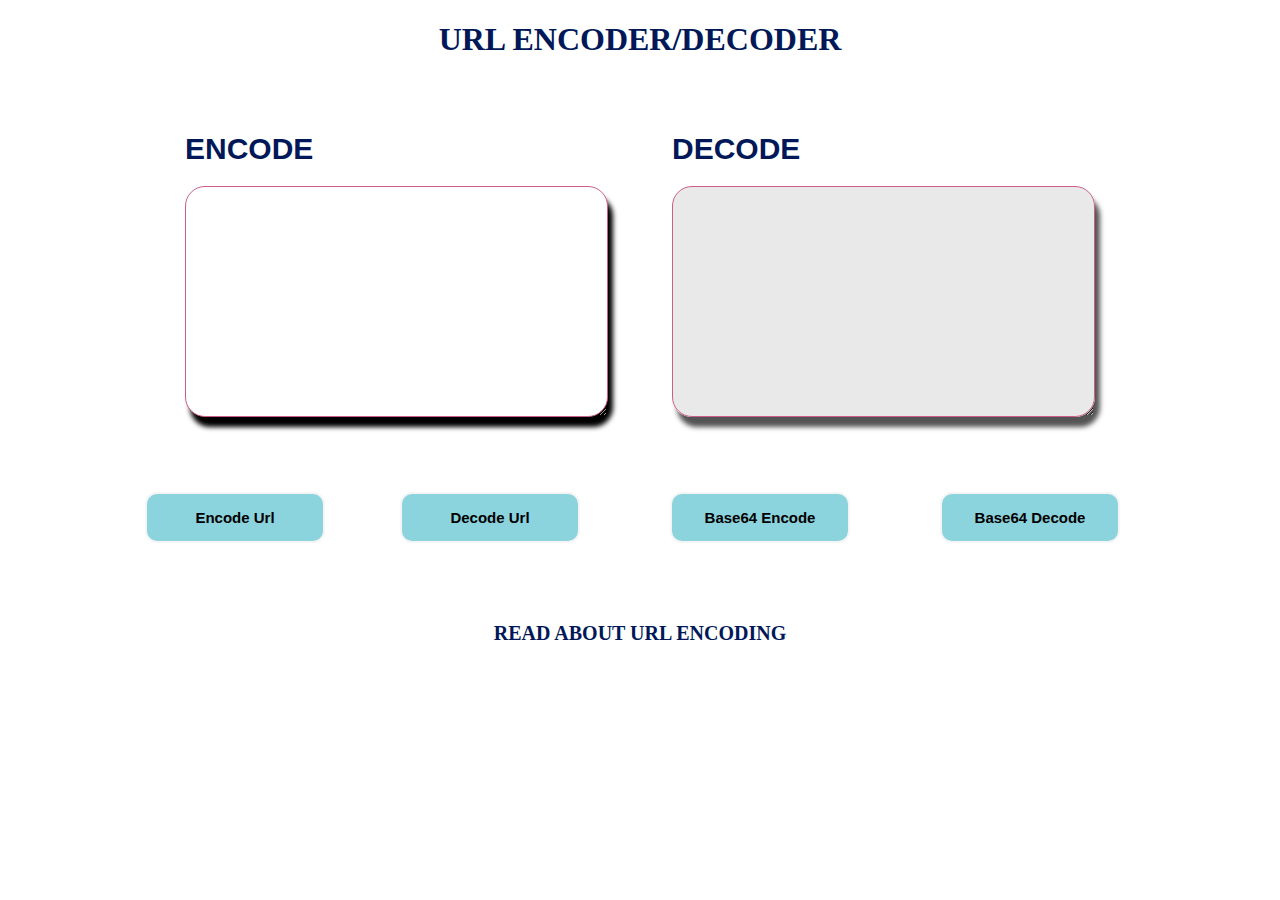
==== index.html @ fc9267ed "first commit" ====
<!DOCTYPE html>
<html lang="en">
<head>
    <meta charset="UTF-8">
    <meta name="viewport" content="width=device-width, initial-scale=1.0">
    <title>Home</title>
    <link rel="stylesheet" href="style.css"/>
    <script src="http://www.w3schools.com/lib/w3data.js"></script>
</head>
<body>
    <div w3-include-html="header.html"></div>
    <div class="heading">
        <h1>Url Encoder/Decoder</h1>
    </div>
    <div class="textarea-content">
        <div class="encoder">
            <h1>Encode</h1>
            <textarea class="encode-content" rows="15" cols="50" placeholder="Enter Encode Text" >
            </textarea>
        </div>
        <div class="decoder">
            <h1>Decode</h1>
            <textarea class="decode-content" rows="15" cols="50" placeholder="Decoded text" disabled="true" readonly>
            </textarea>
            <img class="clipboard-icon" src="files (1).png"/>
        </div>
    </div>  
    <div class="btn-group">
        <button class="btn btn-encode">Encode Url</button>
        <a href="decode.html"><button class="btn btn-decode">Decode Url</button></a>
        <a href="base64-encode.html"><button class="btn btn-base64-encode">Base64 Encode</button></a>
        <a href="base64-decode.html"><button class="btn btn-base64-decode">Base64 Decode</button></a>
    </div>
    <div class="read-more">
        <a href="https://www.w3schools.com/tags/ref_urlencode.ASP" target="_blank">Read about Url Encoding</a>
    </div>
    <script>
        w3IncludeHTML();
    </script>
        <script src="js/index.js" />
</body>
</html>
---- style.css ----
nav {
    padding: 0 1.6%;
    display: flex;
    justify-content: flex-start;
    align-items: center;
    height: 6.4rem;
    background-color: #8bd3dd;
    font-family: "Poppins";
    border-bottom-left-radius: 0.7rem;
    border-bottom-right-radius: 0.7rem;
}
body{
    color:#001858;
    text-transform: uppercase;
    font-weight: 700;
    margin: 0px;

}
a {
    float:right;
    padding: 10px 15px;
    line-height:5rem;
    font-size: 20px;
    color:#001858;
    text-decoration: none;
}
a:hover{
    text-decoration: underline;
    cursor:pointer;
}
.encoder, .decoder{
    font-family: Montserrat,"Helvetica Neue",Helvetica,Arial,sans-serif;
    font-weight: 700;
    font-size: 15px;
    margin: 2rem;

}
.encode-content , .decode-content{
    border-radius: 20px;
    border: #cc5d8a 1px solid;
    box-shadow: 5px 10px 5px;
}
.decode-content {
    background-color: #d3d3d382;
}
.textarea-content, .btn-group{
    display: flex;
    justify-content: center;
    align-items: center;
}
.content:hover{
    border:#2c3e50 1px solid;
    
}
.container{
    display: inline;
}

.btn{
    background-color:#8bd3dd;
    border:whitesmoke 2px solid;
    padding:15px;
    border-radius: 12px;
    font-family: Montserrat,"Helvetica Neue",Helvetica,Arial,sans-serif;
    font-weight: 700;
    font-size: 15px;
    margin: 30px;
    min-width: 180px;
}

.btn:hover{
    background-color:whitesmoke;
    color:#001858;
    border:#001858 1px solid;
    cursor: pointer;
}
.encoder, .decoder, .submit{
    display: inline-block;
}
.navbar{
    margin-bottom: 0 !important;
    border: 0 !important;
}
.clipboard-icon {
    position: absolute;
    top: 216px;
    right: 474px;
    cursor: pointer;
    display: none;
}
.heading{
    display: flex;
    justify-content: center;
    align-items: center;
}
.read-more{
    display: flex;
    justify-content: center;
    align-items: center;
}
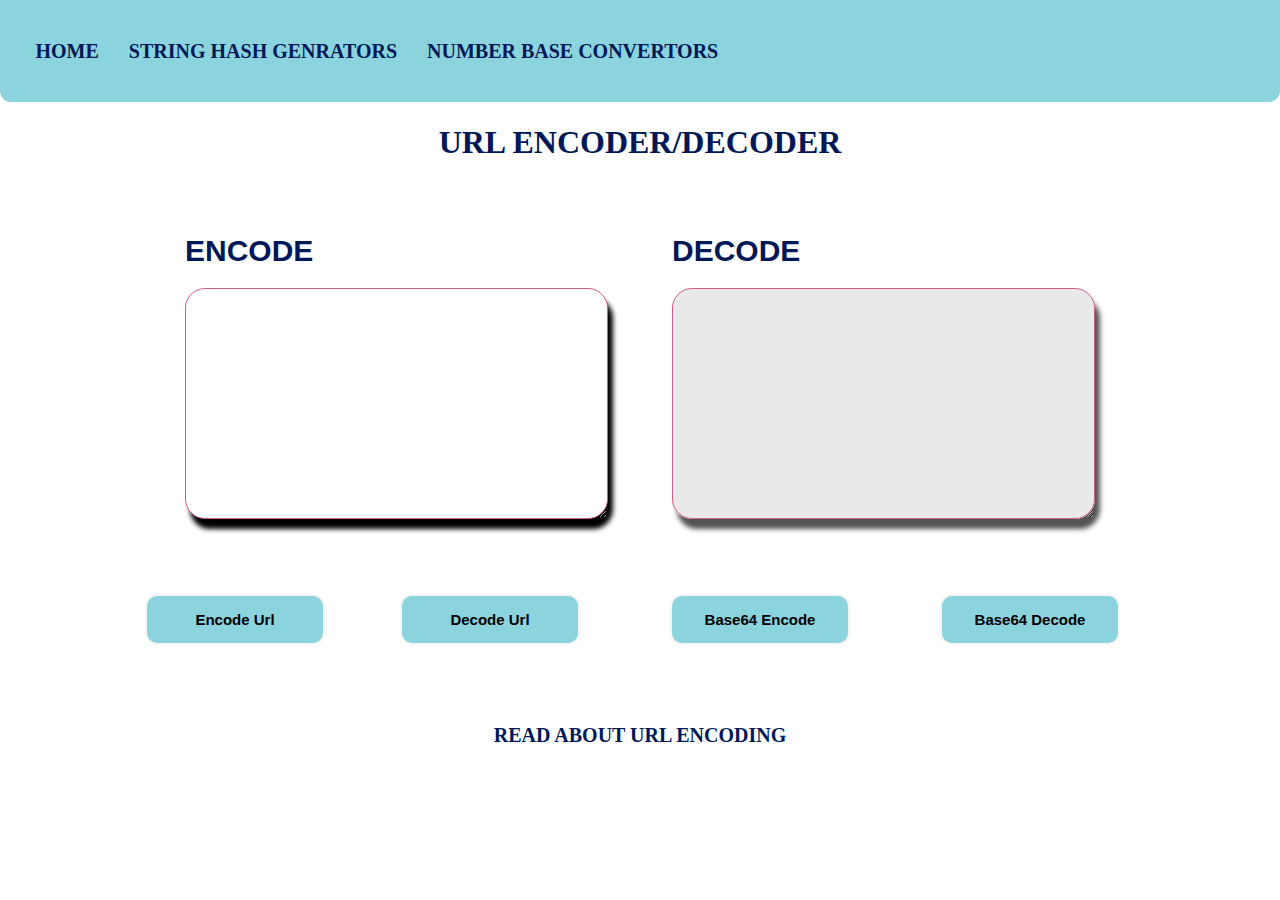
==== commit f3ef9b35: "header change" ====
--- a/index.html
+++ b/index.html
@@ -5,8 +5,14 @@
     <meta name="viewport" content="width=device-width, initial-scale=1.0">
     <title>Home</title>
     <link rel="stylesheet" href="style.css"/>
-    <script src="http://www.w3schools.com/lib/w3data.js"></script>
 </head>
+<header>
+    <nav>
+        <a href="index.html">Home</a>
+        <a href="sha.html">String Hash Genrators</a>
+        <a href="unitConvertors.html">Number Base Convertors</a>
+    </nav>
+</header>
 <body>
     <div w3-include-html="header.html"></div>
     <div class="heading">
@@ -34,9 +40,6 @@
     <div class="read-more">
         <a href="https://www.w3schools.com/tags/ref_urlencode.ASP" target="_blank">Read about Url Encoding</a>
     </div>
-    <script>
-        w3IncludeHTML();
-    </script>
         <script src="js/index.js" />
 </body>
 </html>